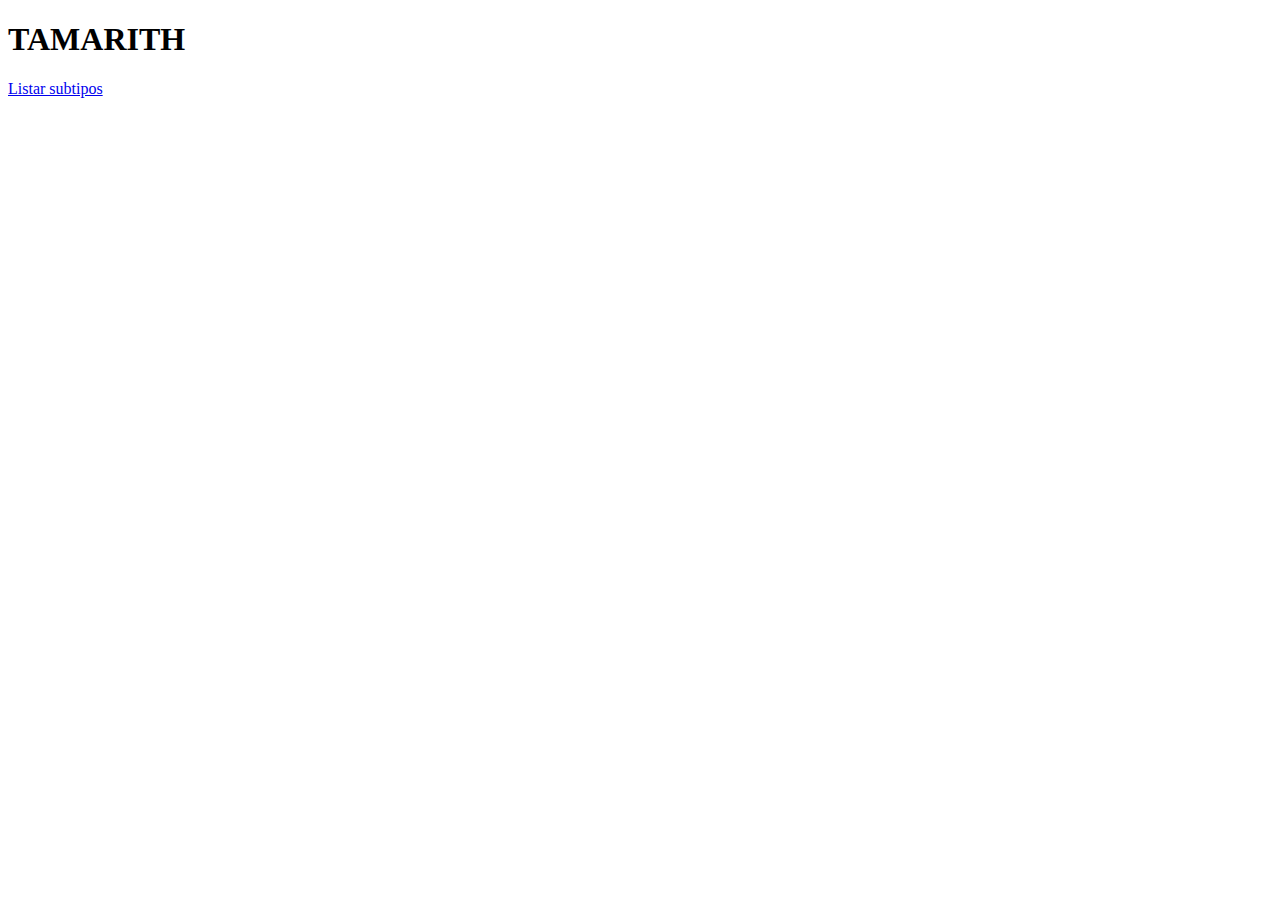
==== src/main/resources/templates/index.html @ b72c8d12 "Merge branch 'master' into jamarcos" ====
<!DOCTYPE html>
<html xmlns:th="http://www.thymeleaf.org">
<head th:replace="layout/layout :: head"></head>
<body>
	<header th:replace="layout/layout :: header"></header>
	<h1>TAMARITH</h1>
<!-- 	<a class="nav-link" href="#about" th:href="@{/listar}">Listar subtipos</a> -->
	<a class="nav-link" href="./admin/listar.html">Listar subtipos</a>
	
	<footer th:replace="layout/layout :: footer"></footer>
</body>
</html>
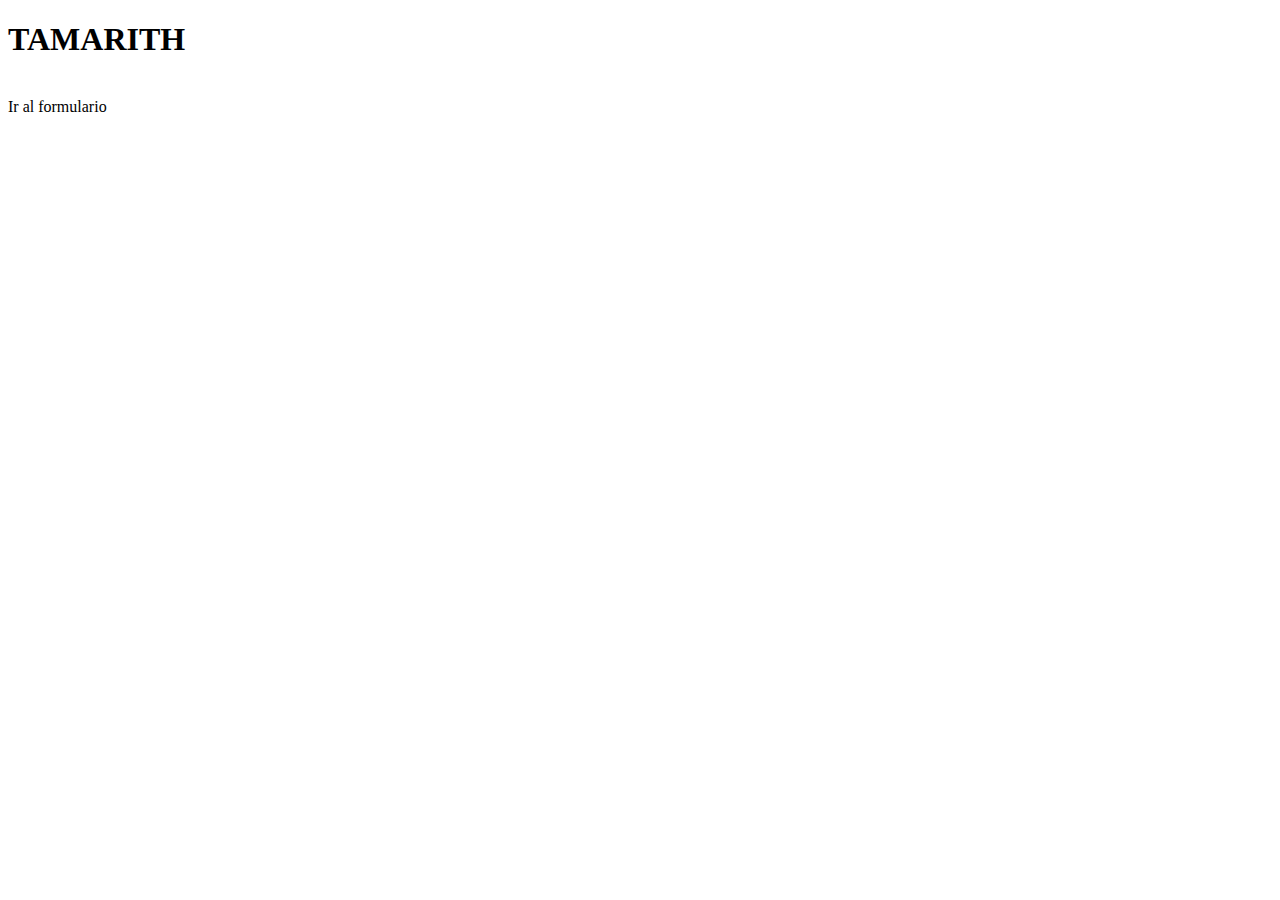
==== commit 358d4b94: "Añadido PDF view y controller" ====
--- a/src/main/resources/templates/index.html
+++ b/src/main/resources/templates/index.html
@@ -1,12 +1,13 @@
-<!DOCTYPE html>
-<html xmlns:th="http://www.thymeleaf.org">
-<head th:replace="layout/layout :: head"></head>
-<body>
-	<header th:replace="layout/layout :: header"></header>
-	<h1>TAMARITH</h1>
-<!-- 	<a class="nav-link" href="#about" th:href="@{/listar}">Listar subtipos</a> -->
-	<a class="nav-link" href="./admin/listar.html">Listar subtipos</a>
-	
-	<footer th:replace="layout/layout :: footer"></footer>
-</body>
+<!DOCTYPE html>
+<html xmlns:th="http://www.thymeleaf.org">
+<head th:replace="layout/layout :: head"></head>
+<body>
+	<header th:replace="layout/layout :: header"></header>
+	<h1>TAMARITH</h1>
+<!-- 	<a class="nav-link" href="#about" th:href="@{/listar}">Listar subtipos</a> -->
+	<br>
+	<a th:href="@{~/form}">Ir al formulario</a>
+	<br>
+	<footer th:replace="layout/layout :: footer"></footer>
+</body>
 </html>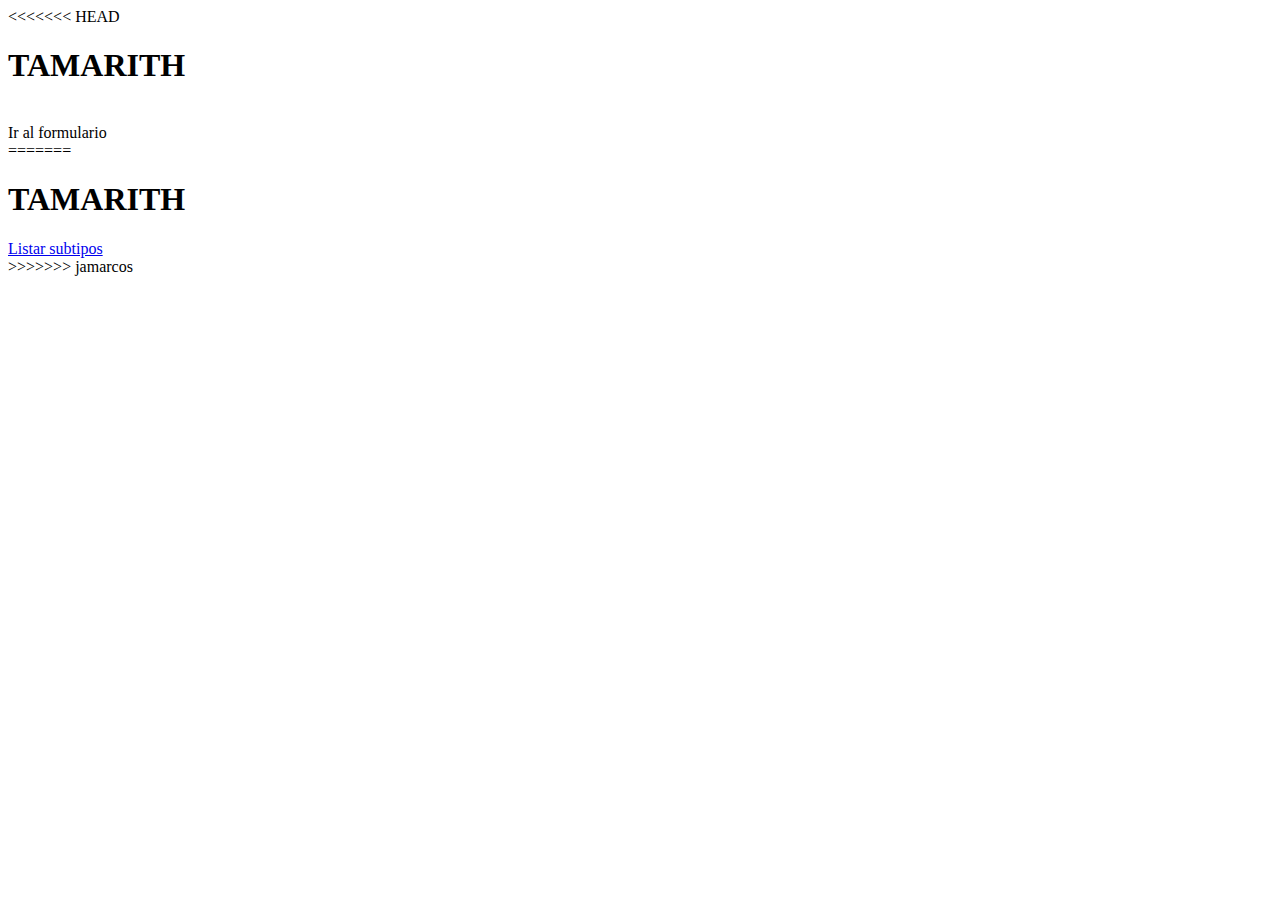
==== commit c9936d87: "Merge branch 'jamarcos'" ====
--- a/src/main/resources/templates/index.html
+++ b/src/main/resources/templates/index.html
@@ -1,3 +1,4 @@
+<<<<<<< HEAD
 <!DOCTYPE html>
 <html xmlns:th="http://www.thymeleaf.org">
 <head th:replace="layout/layout :: head"></head>
@@ -10,4 +11,17 @@
 	<br>
 	<footer th:replace="layout/layout :: footer"></footer>
 </body>
+=======
+<!DOCTYPE html>
+<html xmlns:th="http://www.thymeleaf.org">
+<head th:replace="layout/layout :: head"></head>
+<body>
+	<header th:replace="layout/layout :: header"></header>
+	<h1>TAMARITH</h1>
+<!-- 	<a class="nav-link" href="#about" th:href="@{/listar}">Listar subtipos</a> -->
+	<a class="nav-link" href="./admin/listar.html">Listar subtipos</a>
+	
+	<footer th:replace="layout/layout :: footer"></footer>
+</body>
+>>>>>>> jamarcos
 </html>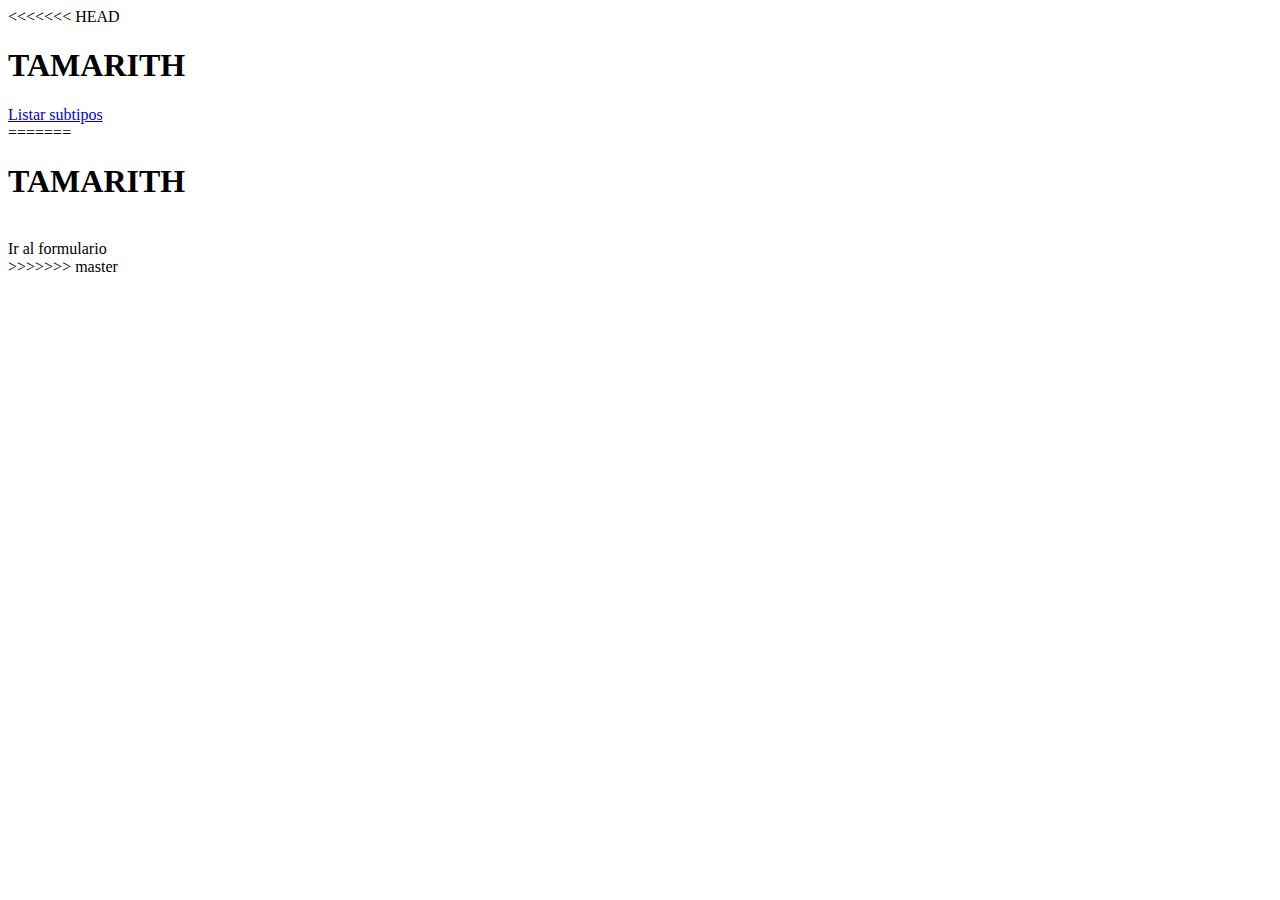
==== commit 3a8b59a8: "Merge branch 'master' into jamarcos" ====
--- a/src/main/resources/templates/index.html
+++ b/src/main/resources/templates/index.html
@@ -1,17 +1,4 @@
 <<<<<<< HEAD
-<!DOCTYPE html>
-<html xmlns:th="http://www.thymeleaf.org">
-<head th:replace="layout/layout :: head"></head>
-<body>
-	<header th:replace="layout/layout :: header"></header>
-	<h1>TAMARITH</h1>
-<!-- 	<a class="nav-link" href="#about" th:href="@{/listar}">Listar subtipos</a> -->
-	<br>
-	<a th:href="@{~/form}">Ir al formulario</a>
-	<br>
-	<footer th:replace="layout/layout :: footer"></footer>
-</body>
-=======
 <!DOCTYPE html>
 <html xmlns:th="http://www.thymeleaf.org">
 <head th:replace="layout/layout :: head"></head>
@@ -23,5 +10,18 @@
 	
 	<footer th:replace="layout/layout :: footer"></footer>
 </body>
->>>>>>> jamarcos
+=======
+<!DOCTYPE html>
+<html xmlns:th="http://www.thymeleaf.org">
+<head th:replace="layout/layout :: head"></head>
+<body>
+	<header th:replace="layout/layout :: header"></header>
+	<h1>TAMARITH</h1>
+<!-- 	<a class="nav-link" href="#about" th:href="@{/listar}">Listar subtipos</a> -->
+	<br>
+	<a th:href="@{~/form}">Ir al formulario</a>
+	<br>
+	<footer th:replace="layout/layout :: footer"></footer>
+</body>
+>>>>>>> master
 </html>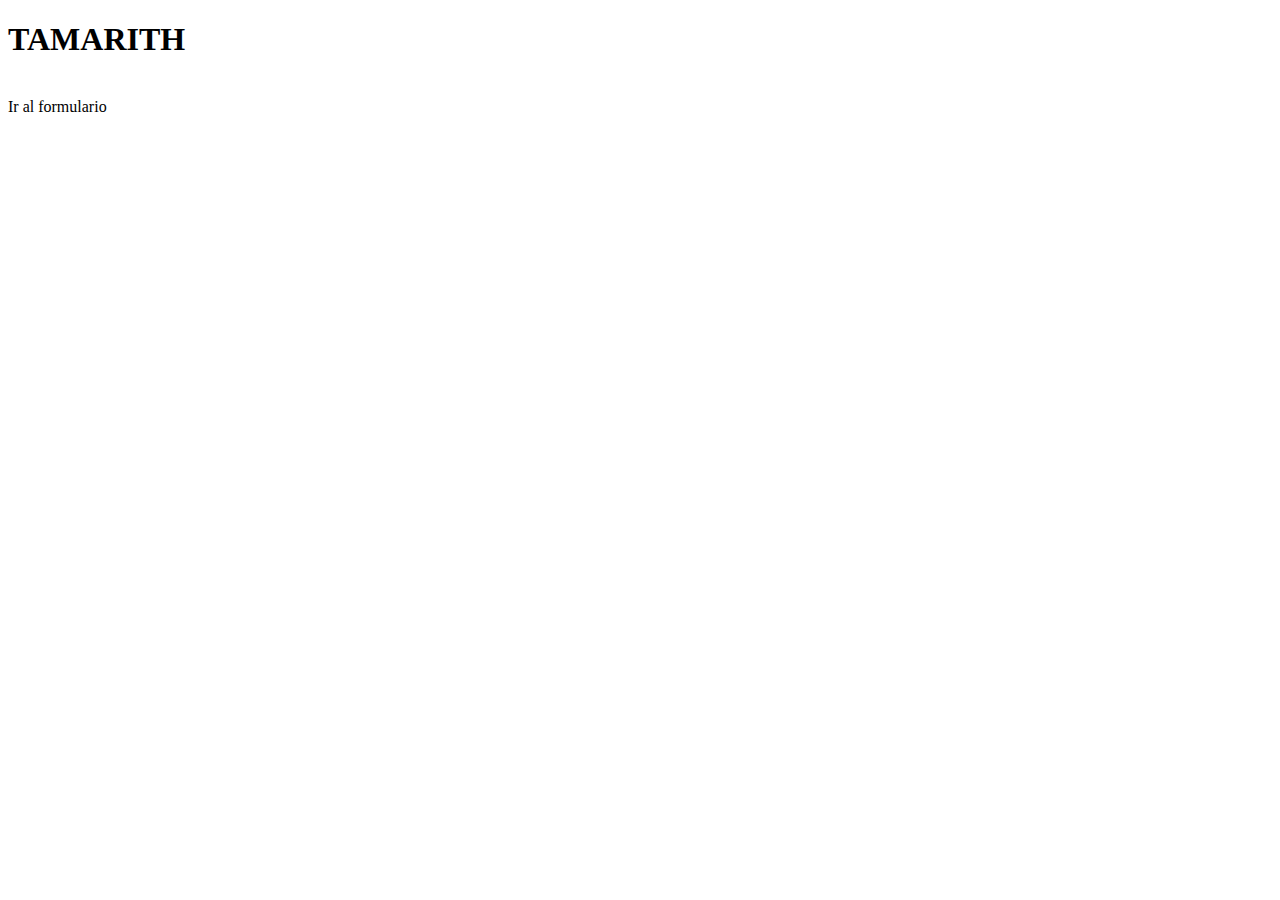
==== commit 60aa73d1: "Arreglos NO COMMENT" ====
--- a/src/main/resources/templates/index.html
+++ b/src/main/resources/templates/index.html
@@ -1,27 +1,14 @@
-<<<<<<< HEAD
-<!DOCTYPE html>
-<html xmlns:th="http://www.thymeleaf.org">
-<head th:replace="layout/layout :: head"></head>
-<body>
-	<header th:replace="layout/layout :: header"></header>
-	<h1>TAMARITH</h1>
-<!-- 	<a class="nav-link" href="#about" th:href="@{/listar}">Listar subtipos</a> -->
-	<a class="nav-link" href="./admin/listar.html">Listar subtipos</a>
-	
-	<footer th:replace="layout/layout :: footer"></footer>
+
+<!DOCTYPE html>
+<html xmlns:th="http://www.thymeleaf.org">
+<head th:replace="layout/layout :: head"></head>
+<body>
+	<header th:replace="layout/layout :: header"></header>
+	<h1>TAMARITH</h1>
+<!-- 	<a class="nav-link" href="#about" th:href="@{/listar}">Listar subtipos</a> -->
+	<br>
+	<a th:href="@{~/form}">Ir al formulario</a>
+	<br>
+	<footer th:replace="layout/layout :: footer"></footer>
 </body>
-=======
-<!DOCTYPE html>
-<html xmlns:th="http://www.thymeleaf.org">
-<head th:replace="layout/layout :: head"></head>
-<body>
-	<header th:replace="layout/layout :: header"></header>
-	<h1>TAMARITH</h1>
-<!-- 	<a class="nav-link" href="#about" th:href="@{/listar}">Listar subtipos</a> -->
-	<br>
-	<a th:href="@{~/form}">Ir al formulario</a>
-	<br>
-	<footer th:replace="layout/layout :: footer"></footer>
-</body>
->>>>>>> master
 </html>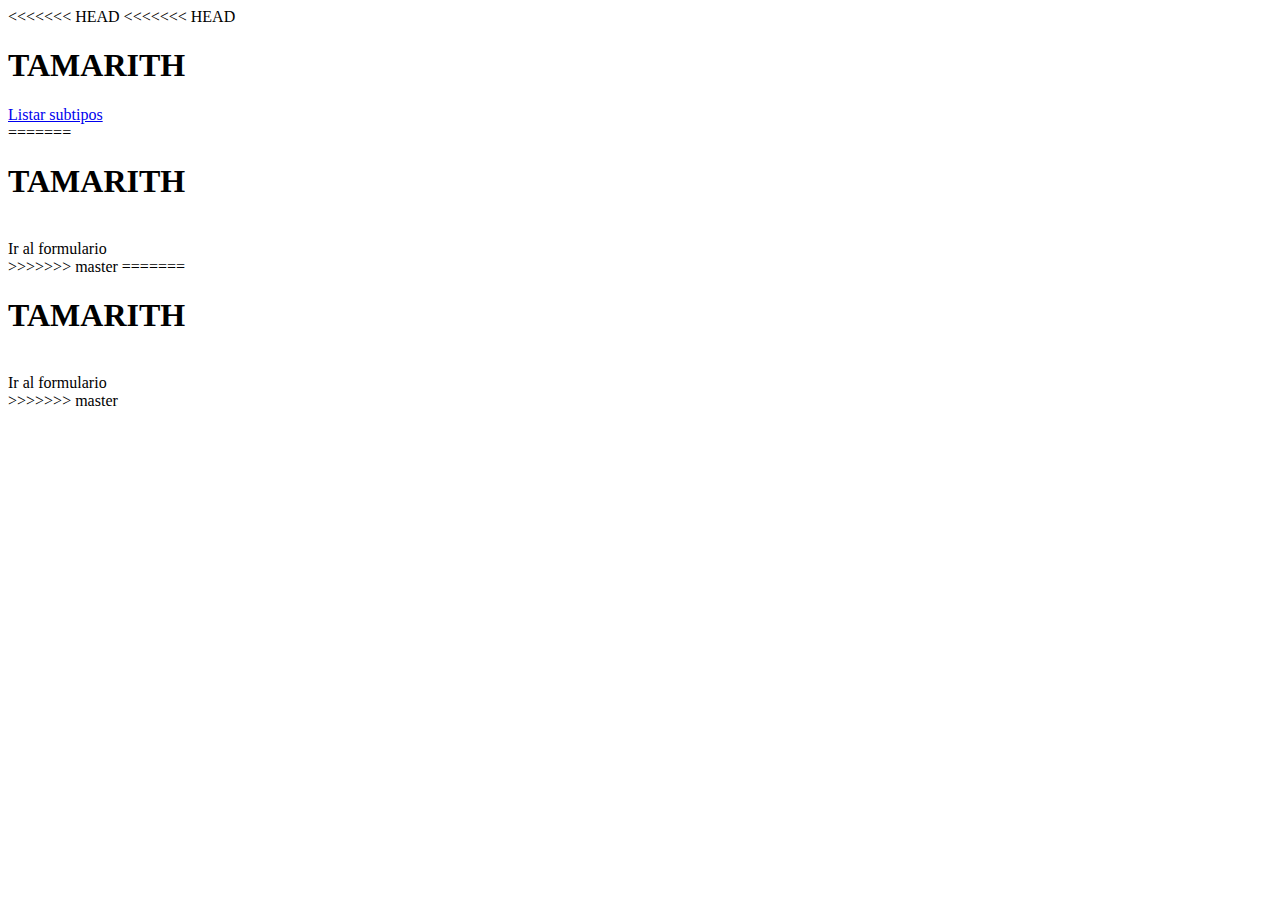
==== commit fcb0f40a: "Merge branch 'master' into jamarcos" ====
--- a/src/main/resources/templates/index.html
+++ b/src/main/resources/templates/index.html
@@ -1,14 +1,43 @@
+<<<<<<< HEAD
+<<<<<<< HEAD
+<!DOCTYPE html>
+<html xmlns:th="http://www.thymeleaf.org">
+<head th:replace="layout/layout :: head"></head>
+<body>
+	<header th:replace="layout/layout :: header"></header>
+	<h1>TAMARITH</h1>
+<!-- 	<a class="nav-link" href="#about" th:href="@{/listar}">Listar subtipos</a> -->
+	<a class="nav-link" href="./admin/listar.html">Listar subtipos</a>
+	
+	<footer th:replace="layout/layout :: footer"></footer>
+</body>
+=======
+<!DOCTYPE html>
+<html xmlns:th="http://www.thymeleaf.org">
+<head th:replace="layout/layout :: head"></head>
+<body>
+	<header th:replace="layout/layout :: header"></header>
+	<h1>TAMARITH</h1>
+<!-- 	<a class="nav-link" href="#about" th:href="@{/listar}">Listar subtipos</a> -->
+	<br>
+	<a th:href="@{~/form}">Ir al formulario</a>
+	<br>
+	<footer th:replace="layout/layout :: footer"></footer>
+</body>
+>>>>>>> master
+=======
 
-<!DOCTYPE html>
-<html xmlns:th="http://www.thymeleaf.org">
-<head th:replace="layout/layout :: head"></head>
-<body>
-	<header th:replace="layout/layout :: header"></header>
-	<h1>TAMARITH</h1>
-<!-- 	<a class="nav-link" href="#about" th:href="@{/listar}">Listar subtipos</a> -->
-	<br>
-	<a th:href="@{~/form}">Ir al formulario</a>
-	<br>
-	<footer th:replace="layout/layout :: footer"></footer>
+<!DOCTYPE html>
+<html xmlns:th="http://www.thymeleaf.org">
+<head th:replace="layout/layout :: head"></head>
+<body>
+	<header th:replace="layout/layout :: header"></header>
+	<h1>TAMARITH</h1>
+<!-- 	<a class="nav-link" href="#about" th:href="@{/listar}">Listar subtipos</a> -->
+	<br>
+	<a th:href="@{~/form}">Ir al formulario</a>
+	<br>
+	<footer th:replace="layout/layout :: footer"></footer>
 </body>
+>>>>>>> master
 </html>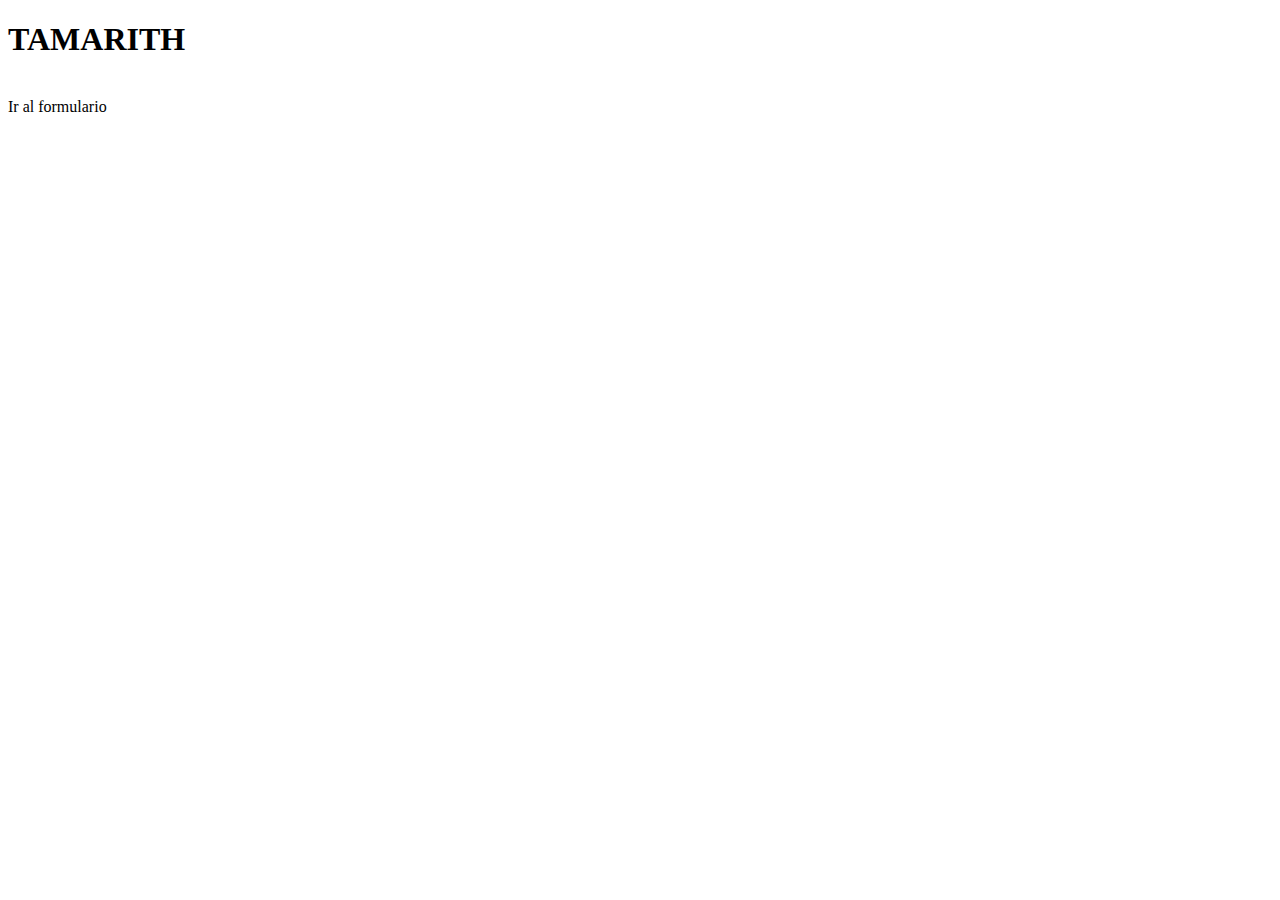
==== commit 1dcb8da4: "Cambios NO COMMENT" ====
--- a/src/main/resources/templates/index.html
+++ b/src/main/resources/templates/index.html
@@ -1,17 +1,3 @@
-<<<<<<< HEAD
-<<<<<<< HEAD
-<!DOCTYPE html>
-<html xmlns:th="http://www.thymeleaf.org">
-<head th:replace="layout/layout :: head"></head>
-<body>
-	<header th:replace="layout/layout :: header"></header>
-	<h1>TAMARITH</h1>
-<!-- 	<a class="nav-link" href="#about" th:href="@{/listar}">Listar subtipos</a> -->
-	<a class="nav-link" href="./admin/listar.html">Listar subtipos</a>
-	
-	<footer th:replace="layout/layout :: footer"></footer>
-</body>
-=======
 <!DOCTYPE html>
 <html xmlns:th="http://www.thymeleaf.org">
 <head th:replace="layout/layout :: head"></head>
@@ -24,20 +10,5 @@
 	<br>
 	<footer th:replace="layout/layout :: footer"></footer>
 </body>
->>>>>>> master
-=======
 
-<!DOCTYPE html>
-<html xmlns:th="http://www.thymeleaf.org">
-<head th:replace="layout/layout :: head"></head>
-<body>
-	<header th:replace="layout/layout :: header"></header>
-	<h1>TAMARITH</h1>
-<!-- 	<a class="nav-link" href="#about" th:href="@{/listar}">Listar subtipos</a> -->
-	<br>
-	<a th:href="@{~/form}">Ir al formulario</a>
-	<br>
-	<footer th:replace="layout/layout :: footer"></footer>
-</body>
->>>>>>> master
 </html>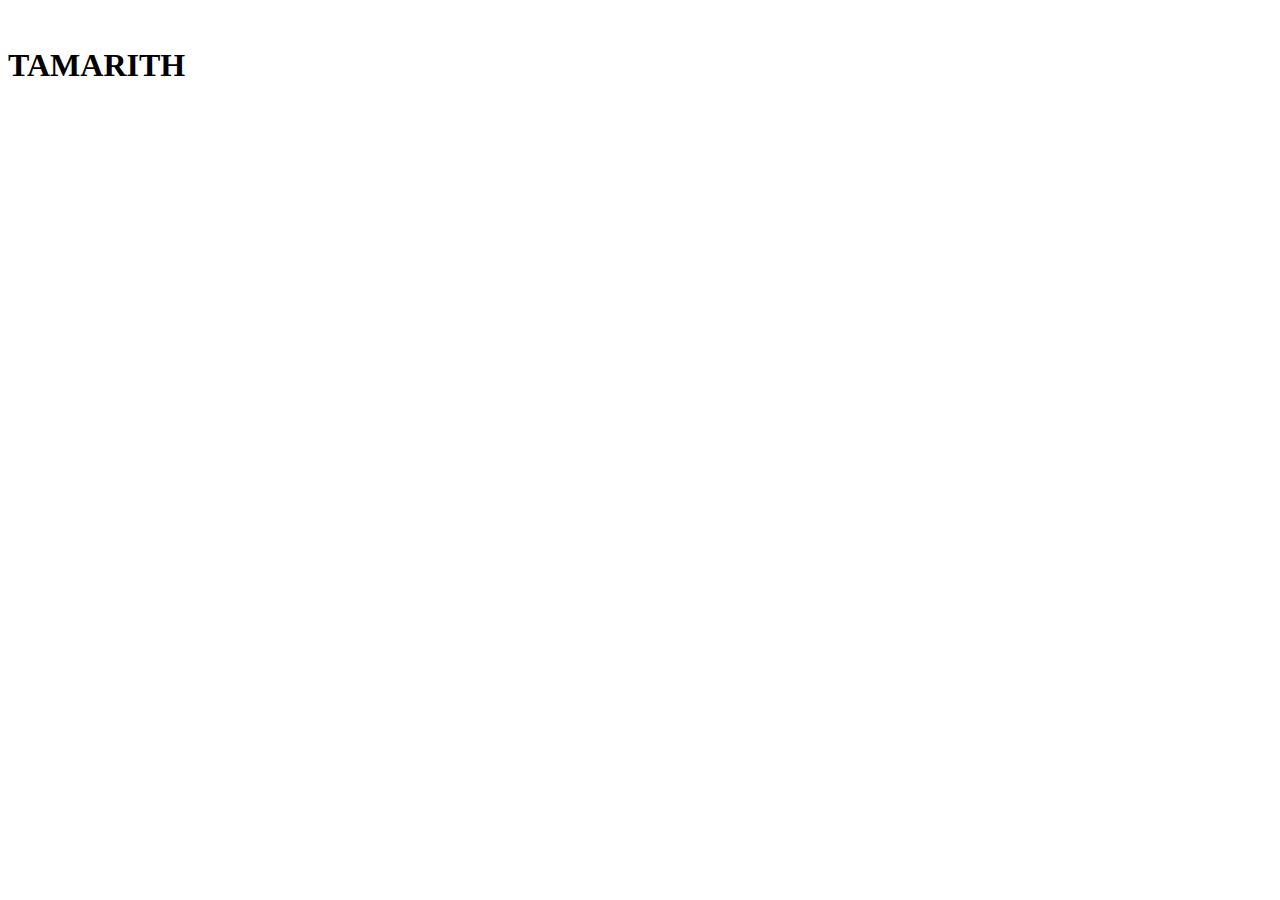
==== commit ee8cf2af: "Añadido un Entity para la gestión de los roles según Spring Security." ====
--- a/src/main/resources/templates/index.html
+++ b/src/main/resources/templates/index.html
@@ -1,14 +1,12 @@
-<!DOCTYPE html>
-<html xmlns:th="http://www.thymeleaf.org">
-<head th:replace="layout/layout :: head"></head>
-<body>
+
+<!DOCTYPE html>
+<html xmlns:th="http://www.thymeleaf.org">
+<head th:replace="layout/layout :: head"></head>
+<body>
 	<header th:replace="layout/layout :: header"></header>
-	<h1>TAMARITH</h1>
-<!-- 	<a class="nav-link" href="#about" th:href="@{/listar}">Listar subtipos</a> -->
-	<br>
-	<a th:href="@{~/form}">Ir al formulario</a>
-	<br>
-	<footer th:replace="layout/layout :: footer"></footer>
+	<br>
+	<h1>TAMARITH</h1>
+	<br>
+	<footer th:replace="layout/layout :: footer"></footer>
 </body>
-
 </html>